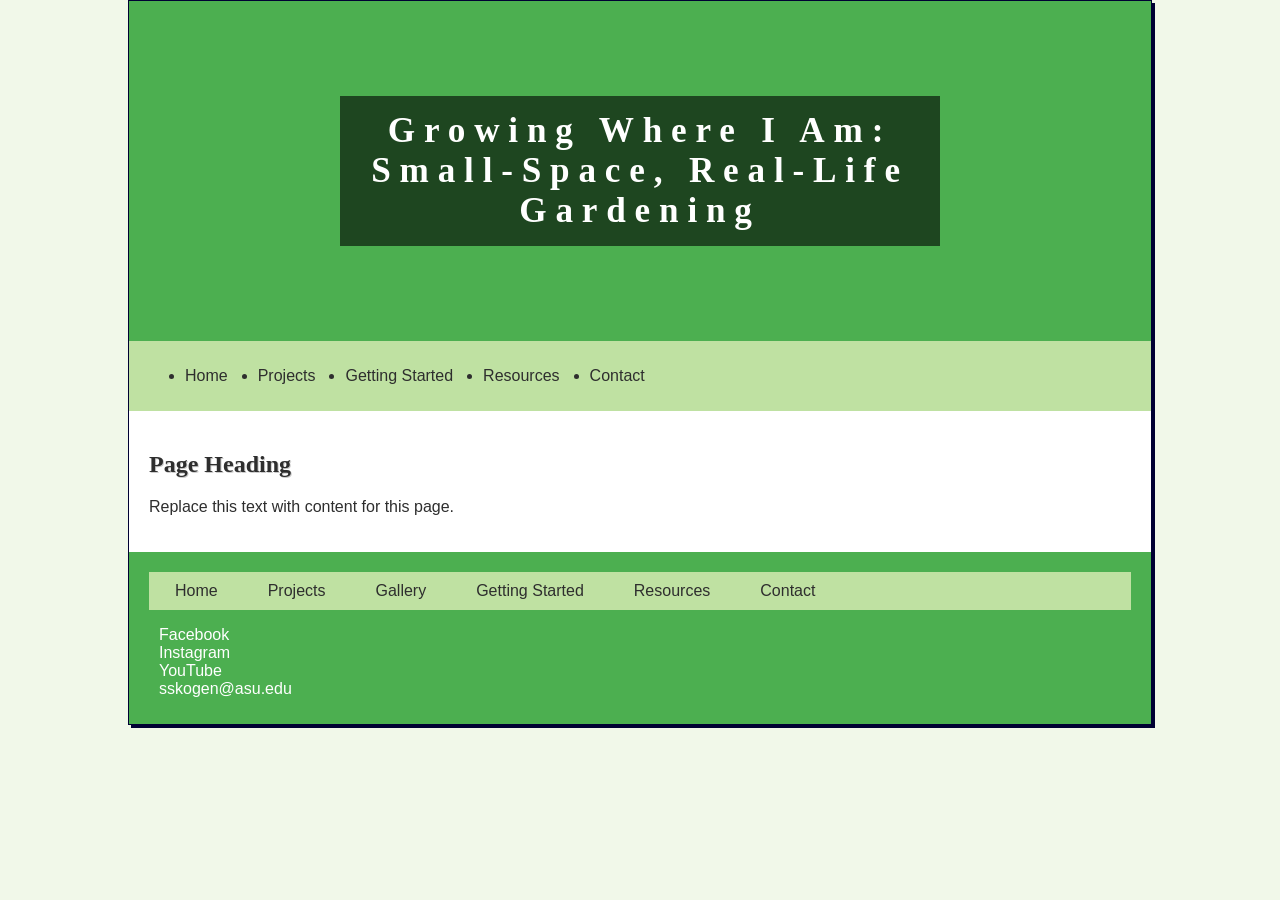
==== contact.html @ 74229761 "Add files via upload" ====
<!DOCTYPE html>
<html lang="en">
<head>
<title>Growing Where I Am: Small-Space, Real-Life Gardening</title>
<meta name="viewport" content="width=device-width, initial-scale=1.0">
<link href="garden.css" rel="stylesheet">
</head>
<body>
<div id="wrapper">
<header>
<div class="hero">
<h1><a href="index.html">Growing Where I Am: Small-Space, Real-Life Gardening</a></h1>
</div>
</header>
<nav>
<ul>
		<li><a href="index.html">Home</a></li>
		<li class="dropdown">
		<a href="projects.html">Projects</a>
		<ul class="dropdown-content">
        <li><a href="gallery.html">Gallery</a></li>
		</ul>
		</li>
		<li><a href="gettingstarted.html">Getting Started</a></li>
		<li><a href="resources.html">Resources</a></li>
		<li><a href="contact.html">Contact</a></li>
</ul>
</nav>
<main class="content">
<section class="page-content">
        <h2>Page Heading</h2>
		<p>
        Replace this text with content for this page.
        </p>
</section>
</main>
<footer>
<nav class="footer-nav">
<ul>
		<li><a href="index.html">Home</a></li>
		<li><a href="projects.html">Projects</a></li>
		<li><a href="gallery.html">Gallery</a></li>
		<li><a href="gettingstarted.html">Getting Started</a></li>
		<li><a href="resources.html">Resources</a></li>
		<li><a href="contact.html">Contact</a></li>
</ul>
</nav>
<ul>
		<li><a href="#">Facebook</a></li>
		<li><a href="#">Instagram</a></li>
		<li><a href="#">YouTube</a></li>
		<li><a href="mailto:sskogen@asu.edu">sskogen@asu.edu</a></li>
</ul>
</footer>
</div>
</body>
</html>
---- garden.css ----
:root {
    --primary-color: #4CAF50;
    --secondary-color: #8BC34A;
    --background-color: #F1F8E9;
	--background2-color: #bfe1a2;
    --text-color: #2E2E2E;
	--accent-color: #FFC107;}
*{ box-sizing: border-box; }
header 
        { background-color: var(--primary-color);
		  color: #FFFFFF;
          text-align: left;
          padding: 20px; }
header a:link 
		{ color: #FFFFFF; 
		  text-decoration: none; }
header a:visited 
		{ color: #FFFFFF }
header a:hover 
		{ color: var(--accent-color); }
main
		{ background-color: #FFFFFF;
		  padding: 1px 20px 50px 30px;
		  display: block;}
body 		
		{ margin: 0;
		  background-color: var(--background-color);
		  color: var(--text-color);
		  font-family: Arial, Helvetica, sans-serif; }
#wrapper 
        { width: 90%;
          max-width: 1200px;
          margin: 0 auto;
          background-color: #f1f8e8; } 
h1		
		{ margin-bottom: 0; 
		  margin-top: 0;
		  padding: 0.5em 0;
		  letter-spacing: .25em;
	      font-family: Georgia, "Times New Roman", serif; }
h2 		
		{ color: var(--text-color);
		  text-shadow: 1px 1px #CCCCCC;
		  font-family: Georgia, "Times New Roman", serif; }
h3		
		{ color: #FFFFFF;
		  font-family: Georgia, "Times New Roman", serif; }
nav 
		{ background-color: var(--background2-color);
		  text-align: left;
		  padding: 10px 20px; }
nav li 
		{ border-bottom: none; 
		  position: relative;}
nav a 
		{ text-decoration: none; 
		  display: block; }
nav ul
        { display: flex;
          justify-content: flex-start;
          gap: 30px; }
nav a:link    { color: var(--text-color); }
nav a:visited { color: var(--text-color); }
nav a:hover   { color: var(--primary-color); }
.dropdown-content
        { display: none;
          position: absolute;
          list-style: none;
          padding: 0;
          margin: 0;
          min-width: 150px; }
.dropdown:hover .dropdown-content 
		{ display: block; }
.dropdown-content li a
        { display: block;
          padding: 10px;
          text-decoration: none;
          color: var(--text-color); }
.dropdown-content li a:hover
        { background-color: var(--background2-color); }
.content 
		{ display: flex;
		  gap: 20px;
		  padding: 20px; }
.hero 
		{ background-image: url("hero1.jpg");
		  height: 300px;
		  background-size: cover;
		  background-position: center;
		  display: flex;
		  align-items: center;
		  justify-content: center;
		  text-align: center;
		  padding: 0; }
.hero h1
		{ color: white;
		  font-size: 2.2em;
		  max-width: 600px;
		  background-color: rgba(0, 0, 0, 0.6);
		  padding: 15px 20px; }
.home-section
		{ display: flex;
		  gap: 30px;
		  padding: 30px;
		align-items: center; }
.home-image img
		{ width: 100%;
		  max-width: 400px;
		  height: auto;
		border-radius: 8px; }
.home-text
		{ flex: 1; }
footer 
		{  background-color: var(--primary-color);
  color: #FFFFFF;
  text-align: left;
  padding: 20px 20px 10px 20px; }
footer a 
		{ color: white;
		  margin: 0 10px;
		  text-decoration: none; }
footer ul
		{ list-style: none;
		  padding-left: 0; }
.footer-nav ul
		{ display: flex;
		  justify-content: flex-start;
		  gap: 30px;
		  padding: 0;
		  margin: 0; }
@media (max-width: 768px) {
.home-section
		{ flex-direction: column;
        text-align: center; }
.home-image img
		{ max-width: 100%; }
nav ul 
		{ display: flex;
		  flex-direction: row;
		  flex-wrap: nowrap;
		  justify-content: flex-start; }
nav li 
		{ border-bottom: none; }
section 
		{ margin-left: 2em;
		  margin-right: 2em;
		  flex: 1; }
.flow 
		{ display: flex;
		 flex-direction: row; }
}
@media (min-width: 1024px) {
#wrapper 
		{ margin: auto;
		  width: 80%;
		  border: 1px solid #000033;
		  box-shadow: 3px 3px #000033; }
nav
		{ text-align: left;
		  padding-left: 1em; }
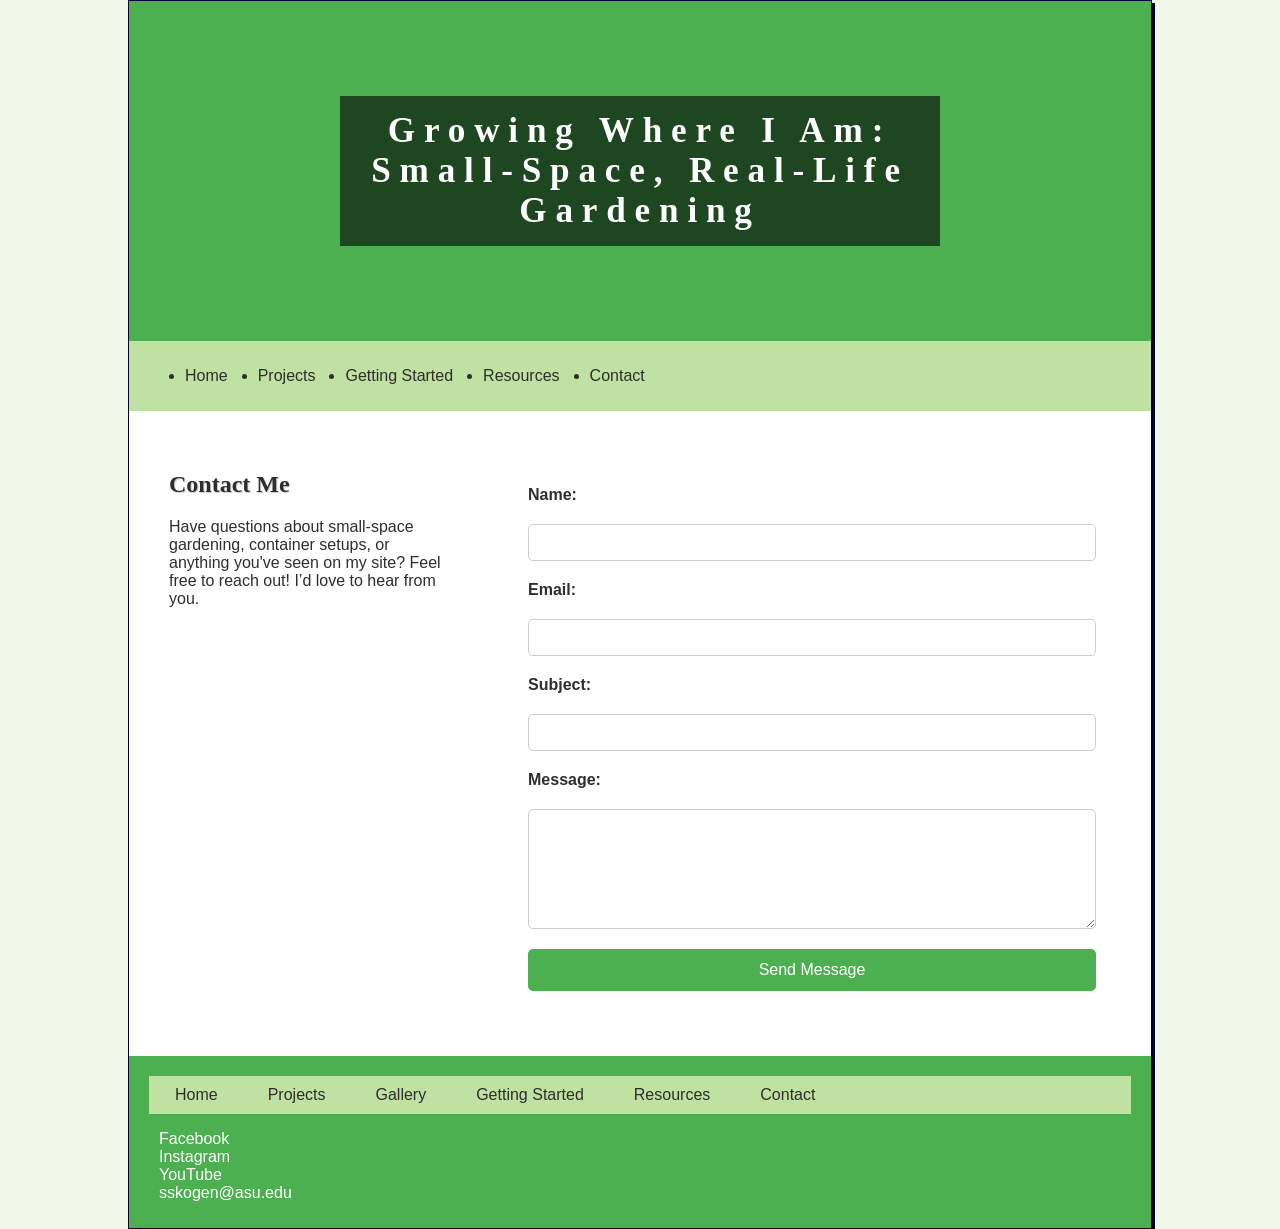
==== commit 4979014c: "Update contact.html" ====
--- a/contact.html
+++ b/contact.html
@@ -27,11 +27,27 @@
 </ul>
 </nav>
 <main class="content">
-<section class="page-content">
-        <h2>Page Heading</h2>
-		<p>
-        Replace this text with content for this page.
-        </p>
+<section class="contact-section">
+<div class="contact-text">
+<h2>Contact Me</h2>
+<p>
+Have questions about small-space gardening, container setups, or anything
+you've seen on my site? Feel free to reach out! I’d love to hear from you.
+</p>
+</div>
+<div class="contact-form">
+		<form action="#" method="post">
+		<label for="name">Name:</label>
+		<input type="text" id="name" name="name" required>
+		<label for="email">Email:</label>
+		<input type="email" id="email" name="email" required>
+		<label for="subject">Subject:</label>
+		<input type="text" id="subject" name="subject">
+		<label for="message">Message:</label>
+		<textarea id="message" name="message" required></textarea>
+		<button type="submit">Send Message</button>
+		</form>
+</div>
 </section>
 </main>
 <footer>
@@ -46,12 +62,12 @@
 </ul>
 </nav>
 <ul>
-		<li><a href="#">Facebook</a></li>
-		<li><a href="#">Instagram</a></li>
-		<li><a href="#">YouTube</a></li>
+		<li><a href="https://facebook.com/">Facebook</a></li>
+		<li><a href="https://instagram.com/">Instagram</a></li>
+		<li><a href="https://youtube.com/">YouTube</a></li>
 		<li><a href="mailto:sskogen@asu.edu">sskogen@asu.edu</a></li>
 </ul>
 </footer>
 </div>
 </body>
-</html>+</html>
--- a/garden.css
+++ b/garden.css
@@ -20,8 +20,73 @@
 		{ color: var(--accent-color); }
 main
 		{ background-color: #FFFFFF;
-		  padding: 1px 20px 50px 30px;
+		  padding: 1px 20px 20px 30px;
 		  display: block;}
+.page-content
+		{ flex: 0 0 350px;
+	   	  max-width: 400px; }
+table
+		{ width: 100%;
+		  border-collapse: collapse;
+		  margin-top: 30px; }
+th, td
+		{ border: 1px solid #ccc;
+		  padding: 14px 16px ;    
+		  text-align: left;
+		  vertical-align: top; }
+th
+		{ background-color: var(--primary-color);
+		  color: white; }
+tr:nth-child(even)
+		{ background-color: var(--background-color); }
+tr:nth-child(odd)
+		{ background-color: #ffffff; }
+table a
+		{ color: var(--primary-color);
+		  text-decoration: none; }
+table a:hover
+		{ text-decoration: underline; }
+.contact-section
+		{ display: flex;
+		  gap: 50px;
+		  padding: 20px 10px 20px 20px; }
+.contact-text
+		{ flex: 1 ;
+		  max-width: 600px; }
+.contact-form
+		{ flex: 2;
+		  background-color: #FFFFFF;
+		  padding: 25px;
+		  border-radius: 8px;
+		  margin-top: 10px ; }
+form
+		{ display: flex;
+		  flex-direction: column;
+		  gap: 20px;
+		  width: 100% ;
+		  max-width: none; }
+label
+		{ font-weight: bold; }
+input, textarea
+		{ width: 100%;
+		  padding: 10px;
+		  border: 1px solid #ccc;
+		  border-radius: 5px;
+		  font-family: Arial, Helvetica, sans-serif; }
+textarea
+		{ min-height: 120px;
+		  resize: vertical; }
+button
+		{ background-color: var(--primary-color);
+		  color: white;
+		  padding: 12px;
+		  border: none;
+		  border-radius: 5px;
+		  cursor: pointer;
+		  font-size: 1em;
+		  width: 100% ; }
+button:hover
+		{ background-color: var(--secondary-color); }
 body 		
 		{ margin: 0;
 		  background-color: var(--background-color);
@@ -79,9 +144,7 @@
 .dropdown-content li a:hover
         { background-color: var(--background2-color); }
 .content 
-		{ display: flex;
-		  gap: 20px;
-		  padding: 20px; }
+		{ padding: 20px; }
 .hero 
 		{ background-image: url("hero1.jpg");
 		  height: 300px;
@@ -112,9 +175,9 @@
 		{ flex: 1; }
 footer 
 		{  background-color: var(--primary-color);
-  color: #FFFFFF;
-  text-align: left;
-  padding: 20px 20px 10px 20px; }
+		   color: #FFFFFF;
+		   text-align: left;
+		   padding: 20px 20px 10px 20px; }
 footer a 
 		{ color: white;
 		  margin: 0 10px;
@@ -128,26 +191,24 @@
 		  gap: 30px;
 		  padding: 0;
 		  margin: 0; }
-@media (max-width: 768px) {
+@media (max-width: 768px)
+{
 .home-section
 		{ flex-direction: column;
-        text-align: center; }
-.home-image img
-		{ max-width: 100%; }
+          text-align: center; }
+.contact-section
+		{ flex-direction: column; }
 nav ul 
-		{ display: flex;
-		  flex-direction: row;
-		  flex-wrap: nowrap;
-		  justify-content: flex-start; }
-nav li 
-		{ border-bottom: none; }
+		{ flex-direction: row;
+          flex-wrap: nowrap;
+          justify-content: flex-start; }
 section 
 		{ margin-left: 2em;
-		  margin-right: 2em;
-		  flex: 1; }
+          margin-right: 2em;
+          flex: 1; }
 .flow 
 		{ display: flex;
-		 flex-direction: row; }
+          flex-direction: row; }
 }
 @media (min-width: 1024px) {
 #wrapper 
@@ -158,3 +219,4 @@
 nav
 		{ text-align: left;
 		  padding-left: 1em; }
+}
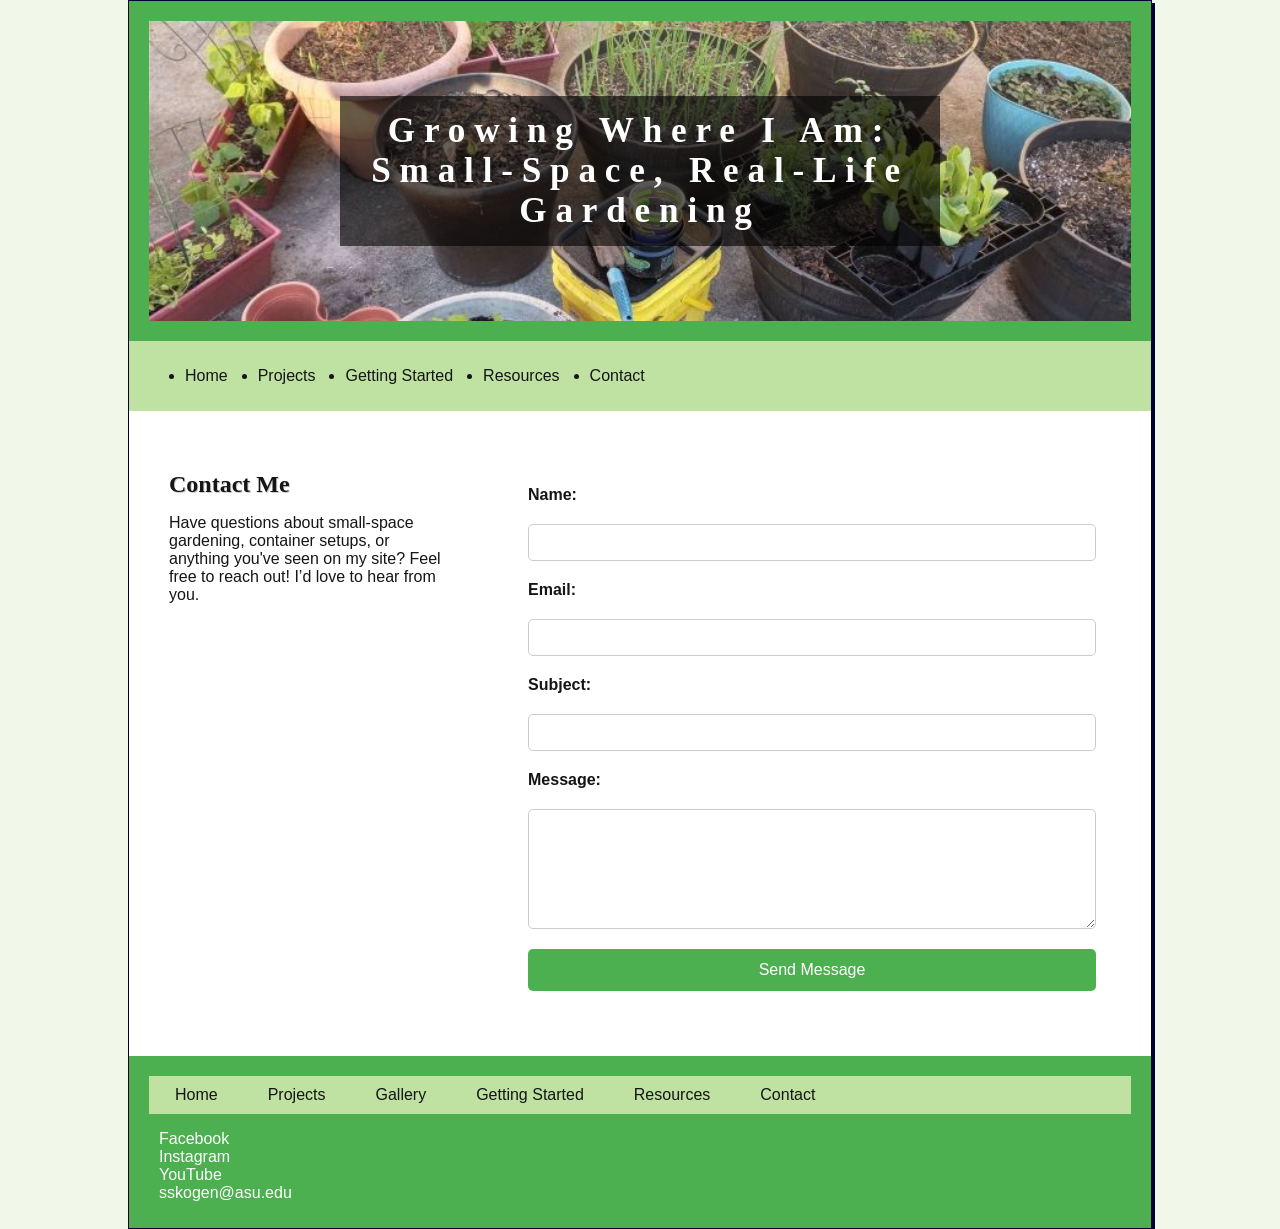
==== commit ab533e54: "Update contact.html" ====
--- a/contact.html
+++ b/contact.html
@@ -3,6 +3,7 @@
 <head>
 <title>Growing Where I Am: Small-Space, Real-Life Gardening</title>
 <meta name="viewport" content="width=device-width, initial-scale=1.0">
+<meta name="description" content="A personal gardening website sharing projects, tips, and ideas for small-space and real-life gardening.">
 <link href="garden.css" rel="stylesheet">
 </head>
 <body>
--- a/garden.css
+++ b/garden.css
@@ -3,7 +3,7 @@
     --secondary-color: #8BC34A;
     --background-color: #F1F8E9;
 	--background2-color: #bfe1a2;
-    --text-color: #2E2E2E;
+    --text-color: #151515;
 	--accent-color: #FFC107;}
 *{ box-sizing: border-box; }
 header 
@@ -87,6 +87,65 @@
 		  width: 100% ; }
 button:hover
 		{ background-color: var(--secondary-color); }
+.scroll-gallery
+		{ display: flex;
+		  overflow-x: auto;
+		  gap: 15px;
+	   	  padding: 10px 0; }
+.scroll-container img
+		{ flex: 0 0 auto;
+		  width: 250px;
+		  height: 180px;
+		object-fit: cover; }
+.slide
+		{ width: 250px;
+		  flex-shrink: 0; }
+.slide img
+		{ width: 100%;
+		  height: 180px;
+		  object-fit: cover;
+		  border-radius: 6px; } 
+.slide p
+		{ font-size: 0.85em;
+		  margin-top: 5px; }
+.projects-grid
+		{ display: grid;
+		  grid-template-columns: 1fr 1fr;
+		  gap: 30px;
+			align-items: start; }
+.projects-grid section
+		{ background-color: #ffffff;
+		  padding: 10px;
+		  border-radius: 8px;
+		  overflow: hidden; }
+.project img
+		{ width: 100%;
+		  aspect-ratio: 4/3;
+		  object-fit: cover;
+		border-radius: 8px; }
+.controls label
+		{ display: inline-block;
+		  width: 12px;
+		  height: 12px;
+		  background-color: var(--secondary-color);
+		  border-radius: 50%;
+		  margin: 5px;
+		cursor: pointer; }
+.gallery
+		{ display: grid;
+		  grid-template-columns: repeat(auto-fit, minmax(200px, 1fr));
+		  gap: 15px; }
+.gallery img
+		{ width: 100%;
+		  height: 200px;
+		  object-fit: cover;
+		  border-radius: 6px; }
+.video-container
+		{ margin-top: 20px; }
+.video-container iframe
+		{ width: 100%;
+		  height: 315px;
+		  border: none; }
 body 		
 		{ margin: 0;
 		  background-color: var(--background-color);
@@ -94,7 +153,6 @@
 		  font-family: Arial, Helvetica, sans-serif; }
 #wrapper 
         { width: 90%;
-          max-width: 1200px;
           margin: 0 auto;
           background-color: #f1f8e8; } 
 h1		
@@ -106,7 +164,9 @@
 h2 		
 		{ color: var(--text-color);
 		  text-shadow: 1px 1px #CCCCCC;
-		  font-family: Georgia, "Times New Roman", serif; }
+		  font-family: Georgia, "Times New Roman", serif;
+		  margin-top: 20px;
+		  margin-bottom: 10px; }
 h3		
 		{ color: #FFFFFF;
 		  font-family: Georgia, "Times New Roman", serif; }
@@ -168,7 +228,7 @@
 		align-items: center; }
 .home-image img
 		{ width: 100%;
-		  max-width: 400px;
+		  max-width: 250px;
 		  height: auto;
 		border-radius: 8px; }
 .home-text
@@ -202,7 +262,7 @@
 		{ flex-direction: row;
           flex-wrap: nowrap;
           justify-content: flex-start; }
-section 
+.section 
 		{ margin-left: 2em;
           margin-right: 2em;
           flex: 1; }
